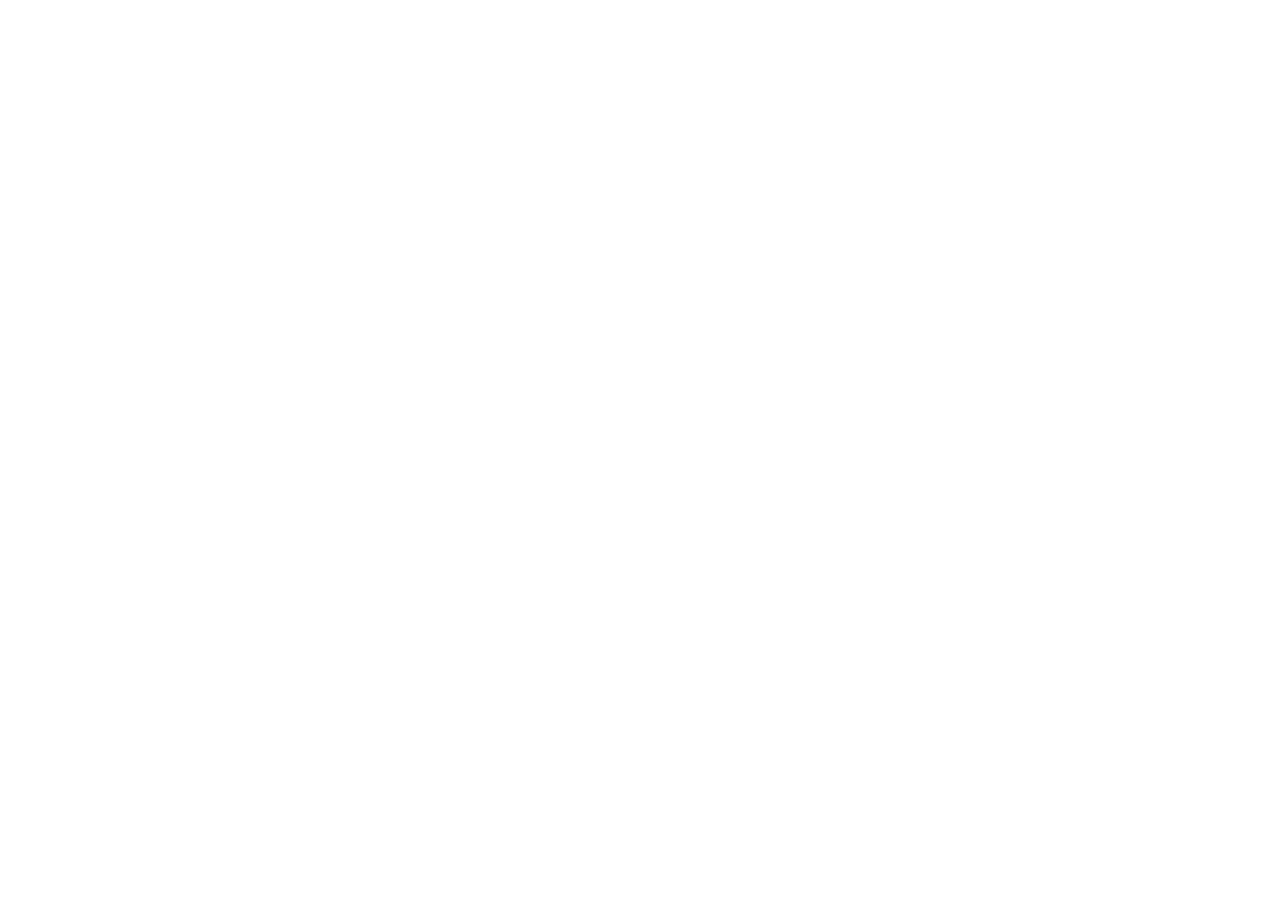
==== HTML_Only/index_Starter.html @ 0cb1477e "solved files" ====
<!DOCTYPE html>
<html lang="en">
  <head>
    <meta charset="UTF-8" />
    <meta name="viewport" content="width=device-width, initial-scale=1.0" />
    <title>Document</title>
  </head>
  <body></body>
</html>
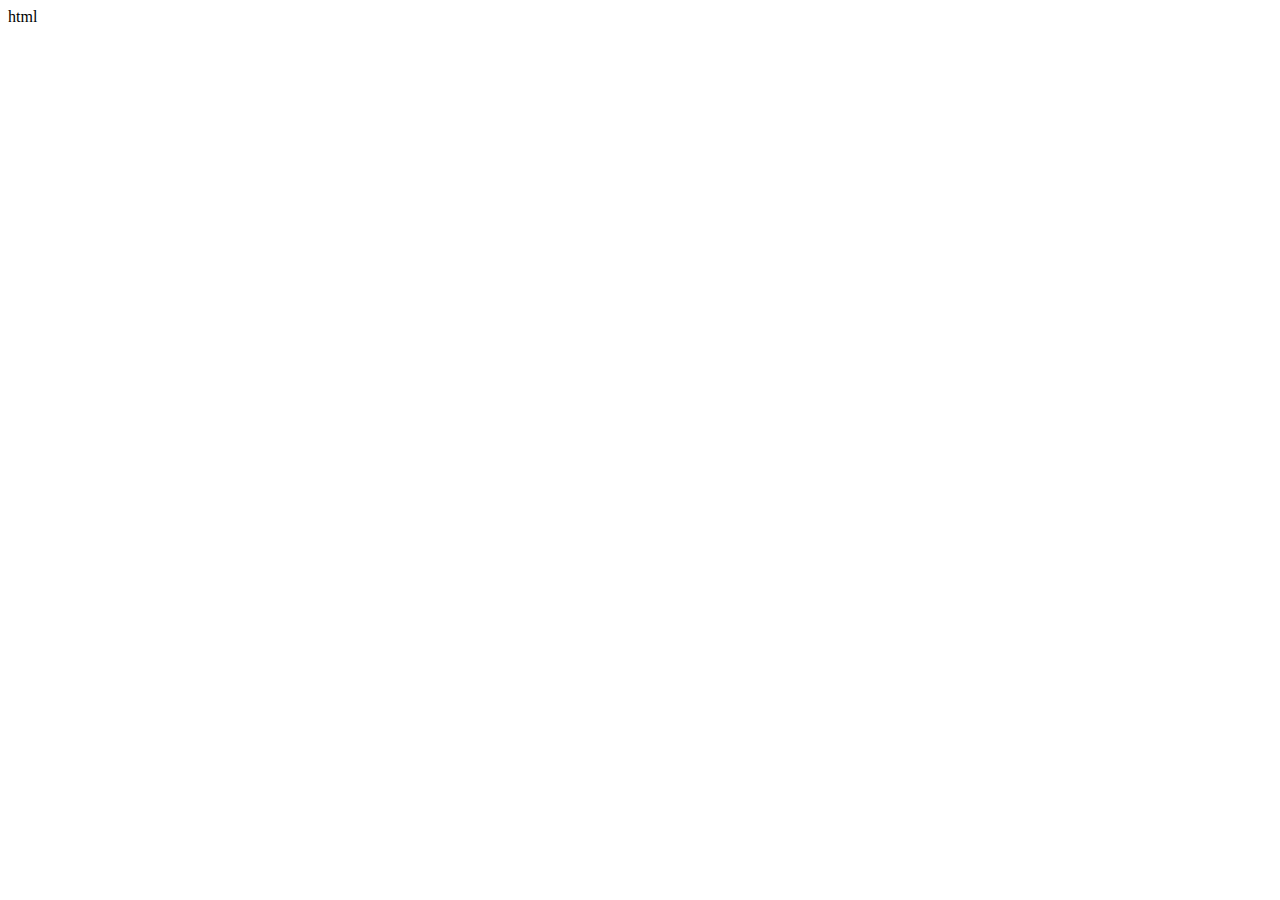
==== commit 2fa8173f: "CSS Parts 1 & 2" ====
--- a/HTML_Only/index_Starter.html
+++ b/HTML_Only/index_Starter.html
@@ -7,3 +7,6 @@
   </head>
   <body></body>
 </html>
+
+
+html